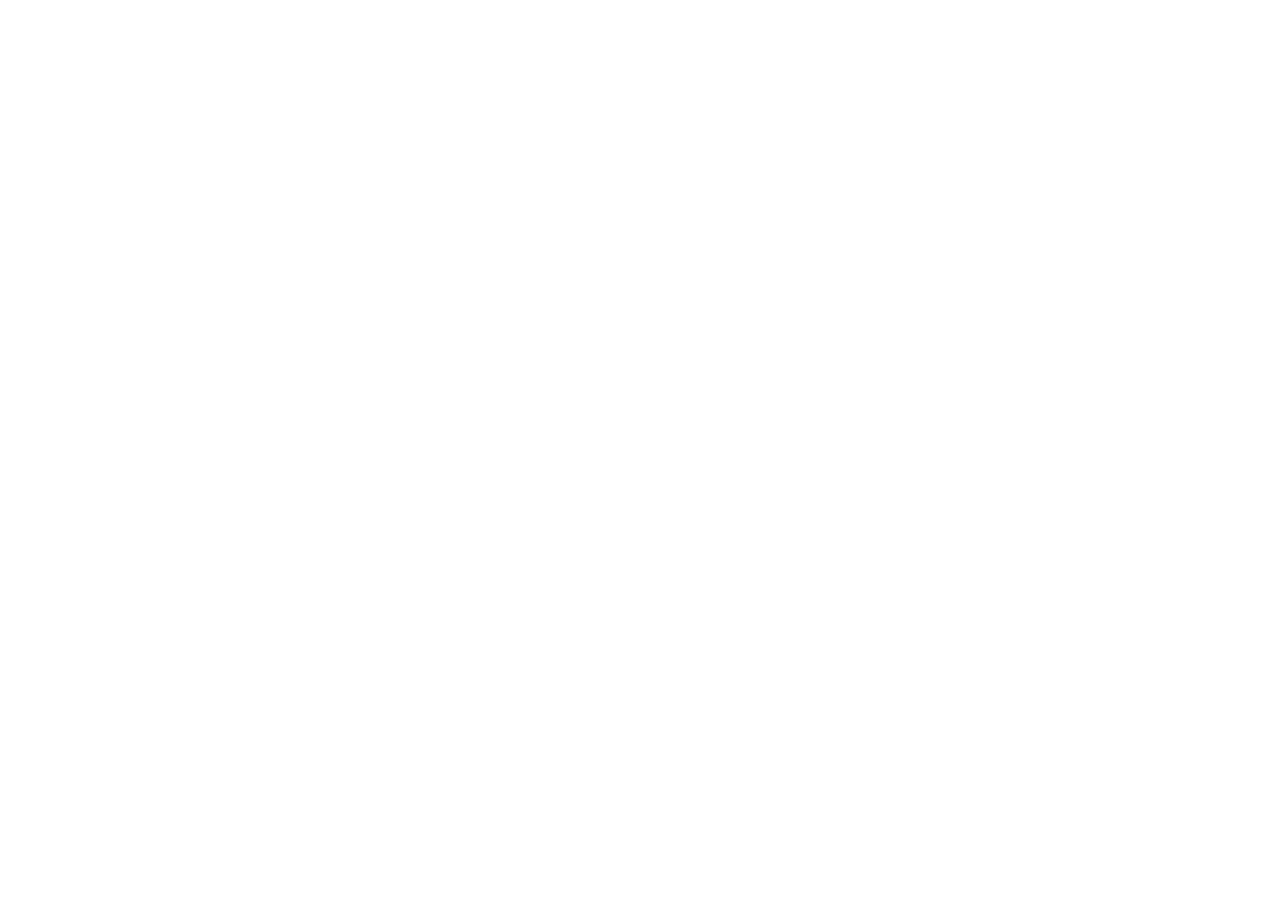
==== contact.html @ 7e9e35d5 "added contact.html, updated index.html" ====
<!DOCTYPE html>
<html lang="en">

<head>
    <meta charset="UTF-8">
    <meta name="viewport" content="width=device-width, initial-scale=1.0">
    <meta http-equiv="X-UA-Compatible" content="ie=edge">
    <title>Contact Us</title>
    <!-- Font families were utilized through google fonts -->
    <link href="https://fonts.googleapis.com/css?family=Gaegu|Roboto" rel="stylesheet">
    <link rel="stylesheet" href="style.css">
</head>

<body>

</body>

</html>
---- style.css ----
/* Lets take our knowledge of CSS selectors, properties, and inheritance to add some style to the Sweet Eats Bakery website.  

Task 1: Fork this pen.  You will want to have your own version saved.

Task 2: Explore the CSS.  Look at all the unique selectors.  Find things that are new to you and learn what they do.  Find properties you may not be familiar with and google them.

Task 3: Update the CSS.  You will notice the CSS comments throughout the file below.  Follow the instructions to complete the Sweet Eats Bakery site.  If you follow the instructions, you should see this as a final result:

https://tk-assets.lambdaschool.com/44f6a520-b218-4ed1-910b-f4dc876cd1a6_sweet-eats-home-page.png

Stretch Task: Fork your final work and see how much you can change the design without changing the HTML.  Try to transform the site by only using CSS selectors.

Stretch Task: Look at CSS animations and see if you could integrate them on the navigation hovers.

Stretch Task: Pick a navigation item and create a new page with the same header and footer as the home page.  Example: you could make a new page just for cookies.  Be creative and have fun coming up with your own unique content and styles. 

*/


/*======= Create a new universal selector that changes the font color to: #3C373B */

* {
    color: #3C373B;
}

h1 {
    font-family: 'Gaegu', cursive;
    margin: 20px 0;
    /*=======  Update the font size to 60px and center the text */
    font-size: 60px;
    text-align: center;
}

h2,
h3,
h4,
h5,
h6 {
    font-family: 'Gaegu', cursive;
    margin-bottom: 0;
    padding: 0 10px;
    /*=======  Update the font size to 30px */
    font-size: 30px;
}

/*======= Create a selector for ALL p tags in the site to have the following styles: */
p {
    font-size: 16px;
    font-family: roboto;
    padding: 10px;
    line-height: 1.4;
}


/*======= Create a selector for ALL images in the site to have the following styles: 
  
    border-radius: 10px;
  
  */

img {
    border-radius: 10px;
}

.content-row {
    display: flex;
}

.content-row div {
    /*======= create a margin propery.  Set the value to 20px */
    margin: 20px;
}

.container {
    /*======= create a width property. Set the value to 600px */
    margin: 0 auto;
    width: 600px;
}

.container header nav a {
    margin: 0 10px;
    border: 1px solid lightgray;
    padding: 20px;
    display: inline-block;
    border-radius: 20px;
    color: white;
    text-decoration: none;
    margin-bottom: 20px;
    /*======= create a background property. Set the value to #F87B99 */
    background: #f87b99;

}

.container header nav a:hover {
    /*======= create a background property and set it to white.  Then create a color property and set it's value to pink. */
    background: #fff;
    color: pink;
    /* color will transition slowly */
    transition: all ease-in-out .4s;
}

/*======= Create a selector for the about section to have the following styles:
    margin-top: 20px;
  */
.about {
    margin-top: 20px;
}


.contact-section {
    border-top: 1px dashed black;
    padding: 20px 0;
}

.contact-section h2 {
    padding: 0;
    margin: 0 0 10px 0;
}

/*======= Create a selector for the address tag in the contact-section class to have the following styles:
     line-height: 2;
  */
address {
    line-height: 2;
}


footer {
    width: 100%;
    background: #F87B99;
    border-top: 1px dashed white;

}

footer .footer-content {
    margin: 0 auto;
    /*======= create a width property. Set the value to 600px */
    width: 600px;
}

footer .footer-content h3 {
    padding: 0;
    margin: 20px 0;
}

footer nav {
    display: flex;
}

/*======= Create a selector for the anchor tag in the footer to have the following styles:
    margin: 10px;
    color: black;
    text-decoration: underline;
  */
footer a {
    margin: 10px;
    color: black;
    text-decoration: underline;

}


footer nav a:first-child {
    margin-left: 0;
}

/*======= Create a hover state for the anchor tag in the footer nav to have the following styles:
    color: white;
  */
footer nav a:hover {
    color: white;
}

footer .footer-content .copyright {
    padding: 20px 0;
    /*======= center the text here */
    text-align: center;
}
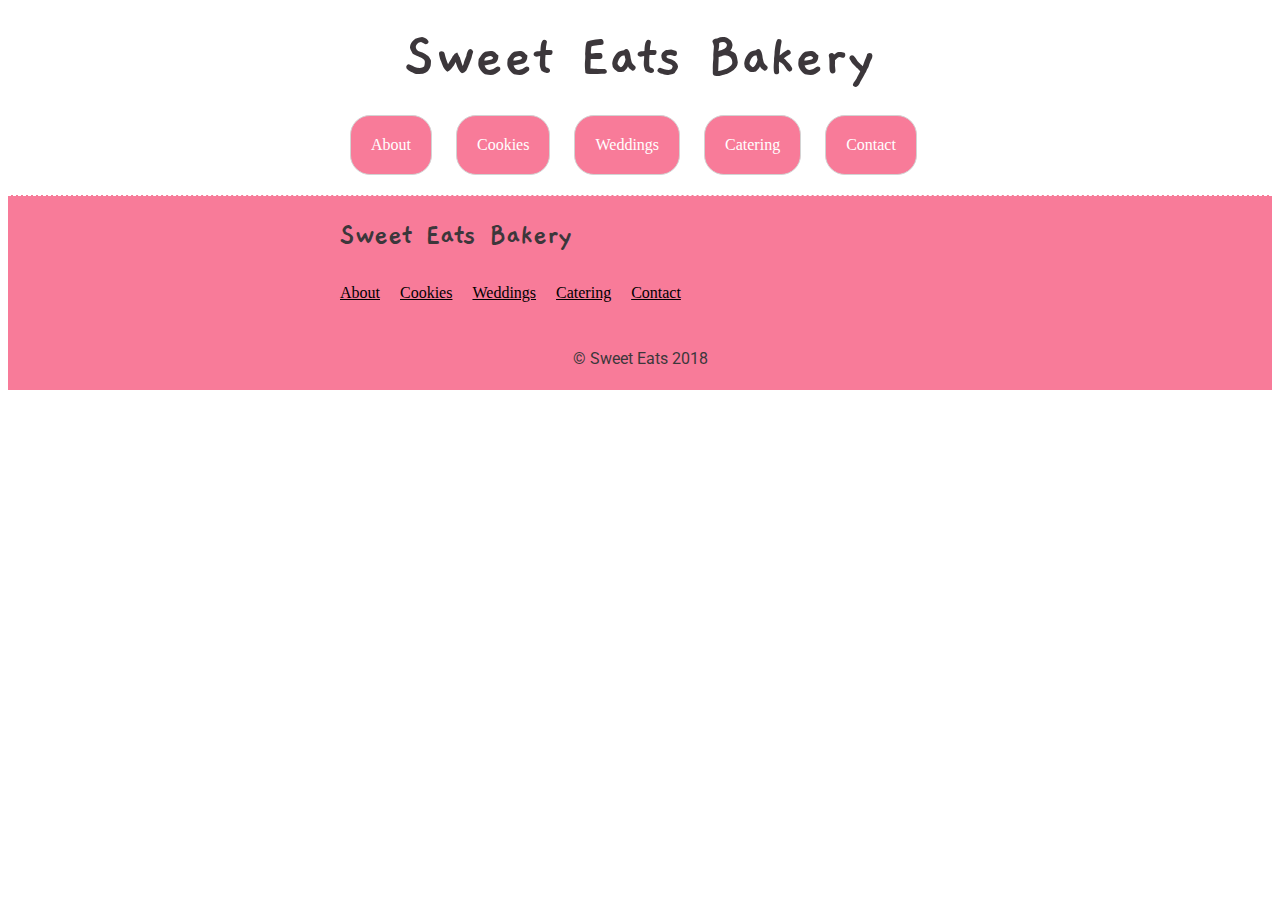
==== commit fe27a6c2: "update index.html" ====
--- a/contact.html
+++ b/contact.html
@@ -13,6 +13,33 @@
 
 <body>
 
+    <div class="container">
+        <h1>Sweet Eats Bakery</h1>
+        <header>
+            <nav>
+                <a href="#">About</a>
+                <a href="#">Cookies</a>
+                <a href="#">Weddings</a>
+                <a href="#">Catering</a>
+                <a href="#">Contact</a>
+            </nav>
+    </div>
+
+
+    <footer>
+        <div class="footer-content">
+            <h3>Sweet Eats Bakery</h3>
+            <nav>
+                <a href="#">About</a>
+                <a href="#">Cookies</a>
+                <a href="#">Weddings</a>
+                <a href="#">Catering</a>
+                <a href="#">Contact</a>
+            </nav>
+            <p class="copyright">&copy; Sweet Eats 2018</p>
+        </div>
+    </footer>
+
 </body>
 
 </html>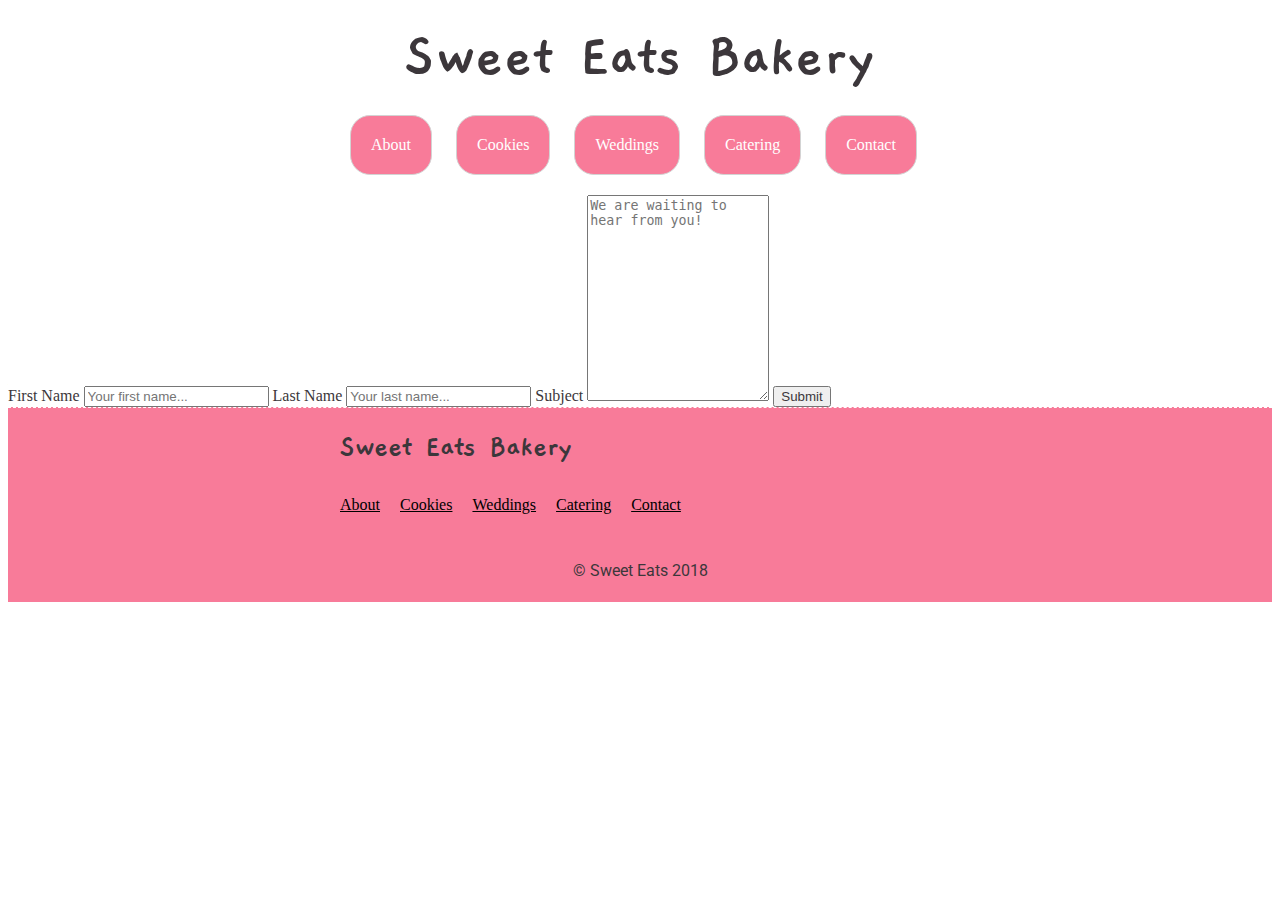
==== commit 8f9fc88f: "update contact.html, style.css" ====
--- a/contact.html
+++ b/contact.html
@@ -13,6 +13,7 @@
 
 <body>
 
+    <!-- Header and nav -->
     <div class="container">
         <h1>Sweet Eats Bakery</h1>
         <header>
@@ -25,7 +26,26 @@
             </nav>
     </div>
 
+    <!-- Contact Us form -->
+    <div class="form-container">
+        <form action="action_page.php">
 
+            <label for="firstName">First Name</label>
+            <input type="text" id="firstName" name="firstname" placeholder="Your first name...">
+
+            <label for="lastName">Last Name</label>
+            <input type="text" id="lastName" name="lastname" placeholder="Your last name...">
+
+            <label for="subject">Subject</label>
+            <textarea name="subject" id="subject" placeholder="We are waiting to hear from you!" style="height:200px"></textarea>
+
+            <input type="submit" value="Submit">
+
+        </form>
+    </div>
+
+
+    <!-- footer and nav -->
     <footer>
         <div class="footer-content">
             <h3>Sweet Eats Bakery</h3>
--- a/style.css
+++ b/style.css
@@ -175,4 +175,8 @@
     padding: 20px 0;
     /*======= center the text here */
     text-align: center;
-}+}
+
+/* Styling for form on contact.html */
+
+/* Style inputs with type="text", select elements and textareas */